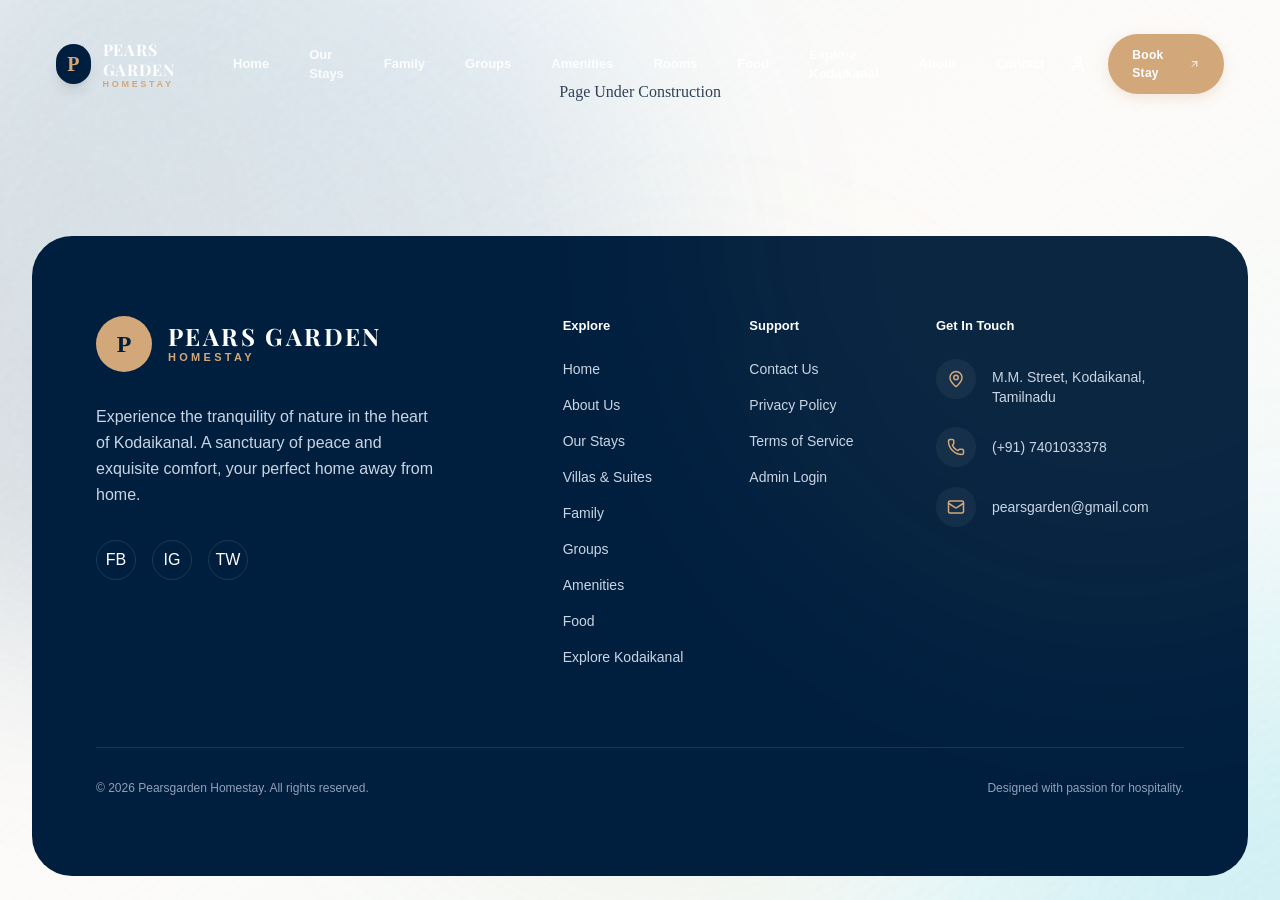
==== index.html @ 80f6f490 "Add files via upload" ====
<!doctype html>
<html lang="en">
  <head>
    <meta charset="UTF-8" />
    <meta name="viewport" content="width=device-width, initial-scale=1.0" />
    <title>Pearl | Luxury Resort</title>
    <link rel="preconnect" href="https://fonts.googleapis.com">
    <link rel="preconnect" href="https://fonts.gstatic.com" crossorigin>
    <link href="https://fonts.googleapis.com/css2?family=Playfair+Display:ital,wght@0,400;0,500;0,600;0,700;1,400;1,500&family=Outfit:wght@300;400;500;600&display=swap" rel="stylesheet">
    <script type="module" crossorigin src="/assets/index-Cewhyt8s.js"></script>
    <link rel="stylesheet" crossorigin href="/assets/index-BZpYpzv0.css">
  </head>
  <body>
    <div id="root"></div>
  </body>
</html>
---- assets/index-BZpYpzv0.css ----
@import"https://fonts.googleapis.com/css2?family=Inter:wght@300;400;500;600;700;800&family=Playfair+Display:ital,wght@0,400;0,500;0,600;0,700;1,400&display=swap";/*! tailwindcss v4.3.3 | MIT License | https://tailwindcss.com */@layer properties{@supports (((-webkit-hyphens:none)) and (not (margin-trim:inline))) or ((-moz-orient:inline) and (not (color:rgb(from red r g b)))){*,:before,:after,::backdrop{--tw-translate-x:0;--tw-translate-y:0;--tw-translate-z:0;--tw-scale-x:1;--tw-scale-y:1;--tw-scale-z:1;--tw-rotate-x:initial;--tw-rotate-y:initial;--tw-rotate-z:initial;--tw-skew-x:initial;--tw-skew-y:initial;--tw-scroll-snap-strictness:proximity;--tw-space-y-reverse:0;--tw-space-x-reverse:0;--tw-divide-y-reverse:0;--tw-border-style:solid;--tw-gradient-position:initial;--tw-gradient-from:#0000;--tw-gradient-via:#0000;--tw-gradient-to:#0000;--tw-gradient-stops:initial;--tw-gradient-via-stops:initial;--tw-gradient-from-position:0%;--tw-gradient-via-position:50%;--tw-gradient-to-position:100%;--tw-leading:initial;--tw-font-weight:initial;--tw-tracking:initial;--tw-shadow:0 0 #0000;--tw-shadow-color:initial;--tw-shadow-alpha:100%;--tw-inset-shadow:0 0 #0000;--tw-inset-shadow-color:initial;--tw-inset-shadow-alpha:100%;--tw-ring-color:initial;--tw-ring-shadow:0 0 #0000;--tw-inset-ring-color:initial;--tw-inset-ring-shadow:0 0 #0000;--tw-ring-inset:initial;--tw-ring-offset-width:0px;--tw-ring-offset-color:#fff;--tw-ring-offset-shadow:0 0 #0000;--tw-blur:initial;--tw-brightness:initial;--tw-contrast:initial;--tw-grayscale:initial;--tw-hue-rotate:initial;--tw-invert:initial;--tw-opacity:initial;--tw-saturate:initial;--tw-sepia:initial;--tw-drop-shadow:initial;--tw-drop-shadow-color:initial;--tw-drop-shadow-alpha:100%;--tw-drop-shadow-size:initial;--tw-backdrop-blur:initial;--tw-backdrop-brightness:initial;--tw-backdrop-contrast:initial;--tw-backdrop-grayscale:initial;--tw-backdrop-hue-rotate:initial;--tw-backdrop-invert:initial;--tw-backdrop-opacity:initial;--tw-backdrop-saturate:initial;--tw-backdrop-sepia:initial;--tw-duration:initial;--tw-ease:initial}}}@layer theme{:root,:host{--font-sans:-apple-system, BlinkMacSystemFont, "Segoe UI", Roboto, "Helvetica Neue", "Noto Sans", Arial, sans-serif, "Apple Color Emoji", "Segoe UI Emoji", "Segoe UI Symbol", "Noto Color Emoji";--font-serif:ui-serif, Georgia, Cambria, "Times New Roman", Times, serif;--font-mono:ui-monospace, SFMono-Regular, Menlo, Monaco, Consolas, "Liberation Mono", "Courier New", monospace;--color-red-50:oklch(97.1% .013 17.38);--color-red-200:oklch(88.5% .062 18.334);--color-red-500:oklch(63.7% .237 25.331);--color-amber-50:oklch(98.7% .022 95.277);--color-amber-200:oklch(92.4% .12 95.746);--color-amber-600:oklch(66.6% .179 58.318);--color-emerald-50:oklch(97.9% .021 166.113);--color-emerald-200:oklch(90.5% .093 164.15);--color-emerald-500:oklch(69.6% .17 162.48);--color-emerald-600:oklch(59.6% .145 163.225);--color-slate-50:oklch(98.4% .003 247.858);--color-slate-100:oklch(96.8% .007 247.896);--color-slate-200:oklch(92.9% .013 255.508);--color-slate-300:oklch(86.9% .022 252.894);--color-slate-400:oklch(70.4% .04 256.788);--color-slate-500:oklch(55.4% .046 257.417);--color-slate-600:oklch(44.6% .043 257.281);--color-slate-700:oklch(37.2% .044 257.287);--color-slate-800:oklch(27.9% .041 260.031);--color-black:#000;--color-white:#fff;--spacing:.25rem;--breakpoint-md:48rem;--breakpoint-lg:64rem;--breakpoint-xl:80rem;--breakpoint-2xl:96rem;--container-xs:20rem;--container-sm:24rem;--container-md:28rem;--container-lg:32rem;--container-xl:36rem;--container-2xl:42rem;--container-3xl:48rem;--container-5xl:64rem;--text-xs:.75rem;--text-xs--line-height:calc(1 / .75);--text-sm:.875rem;--text-sm--line-height:calc(1.25 / .875);--text-base:1rem;--text-base--line-height: 1.5 ;--text-lg:1.125rem;--text-lg--line-height:calc(1.75 / 1.125);--text-xl:1.25rem;--text-xl--line-height:calc(1.75 / 1.25);--text-2xl:1.5rem;--text-2xl--line-height:calc(2 / 1.5);--text-3xl:1.875rem;--text-3xl--line-height: 1.2 ;--text-4xl:2.25rem;--text-4xl--line-height:calc(2.5 / 2.25);--text-5xl:3rem;--text-5xl--line-height:1;--text-6xl:3.75rem;--text-6xl--line-height:1;--text-7xl:4.5rem;--text-7xl--line-height:1;--text-8xl:6rem;--text-8xl--line-height:1;--font-weight-normal:400;--font-weight-medium:500;--font-weight-semibold:600;--font-weight-bold:700;--tracking-tight:-.025em;--tracking-wide:.025em;--tracking-wider:.05em;--tracking-widest:.1em;--leading-tight:1.25;--leading-snug:1.375;--leading-relaxed:1.625;--radius-sm:.25rem;--radius-md:.375rem;--radius-lg:.5rem;--radius-xl:.75rem;--radius-2xl:1rem;--radius-3xl:1.5rem;--drop-shadow-md:0 3px 3px #0000001f;--drop-shadow-lg:0 4px 4px #00000026;--ease-out:cubic-bezier(0, 0, .2, 1);--ease-in-out:cubic-bezier(.4, 0, .2, 1);--blur-sm:8px;--blur-md:12px;--blur-lg:16px;--blur-xl:24px;--blur-2xl:40px;--aspect-video:16 / 9;--default-transition-duration:.15s;--default-transition-timing-function:cubic-bezier(.4, 0, .2, 1);--default-font-family:var(--font-sans);--default-mono-font-family:var(--font-mono)}}@layer base{*,:after,:before,::backdrop{box-sizing:border-box;border:0 solid;margin:0;padding:0}::file-selector-button{box-sizing:border-box;border:0 solid;margin:0;padding:0}html,:host{-webkit-text-size-adjust:100%;-moz-tab-size:4;tab-size:4;line-height:1.5;font-family:var(--default-font-family,-apple-system, BlinkMacSystemFont, "Segoe UI", Roboto, "Helvetica Neue", "Noto Sans", Arial, sans-serif, "Apple Color Emoji", "Segoe UI Emoji", "Segoe UI Symbol", "Noto Color Emoji");font-feature-settings:var(--default-font-feature-settings,normal);font-variation-settings:var(--default-font-variation-settings,normal);-webkit-tap-highlight-color:transparent}hr{height:0;color:inherit;border-top-width:1px}abbr:where([title]){-webkit-text-decoration:underline dotted;text-decoration:underline dotted}h1,h2,h3,h4,h5,h6{font-size:inherit;font-weight:inherit}a{color:inherit;-webkit-text-decoration:inherit;text-decoration:inherit}b,strong{font-weight:bolder}code,kbd,samp,pre{font-family:var(--default-mono-font-family,ui-monospace, SFMono-Regular, Menlo, Monaco, Consolas, "Liberation Mono", "Courier New", monospace);font-feature-settings:var(--default-mono-font-feature-settings,normal);font-variation-settings:var(--default-mono-font-variation-settings,normal);font-size:1em}small{font-size:80%}sub,sup{vertical-align:baseline;font-size:75%;line-height:0;position:relative}sub{bottom:-.25em}sup{top:-.5em}table{text-indent:0;border-color:inherit;border-collapse:collapse}:-moz-focusring:where(:not(iframe)){outline:auto}progress{vertical-align:baseline}summary{display:list-item}ol,ul,menu{list-style:none}img,svg,video,canvas,audio,iframe,embed,object{vertical-align:middle;display:block}img,video{max-width:100%;height:auto}button,input,select,optgroup,textarea{font:inherit;font-feature-settings:inherit;font-variation-settings:inherit;letter-spacing:inherit;color:inherit;opacity:1;background-color:#0000;border-radius:0}::file-selector-button{font:inherit;font-feature-settings:inherit;font-variation-settings:inherit;letter-spacing:inherit;color:inherit;opacity:1;background-color:#0000;border-radius:0}:where(select:is([multiple],[size])) optgroup{font-weight:bolder}:where(select:is([multiple],[size])) optgroup option{padding-inline-start:20px}::file-selector-button{margin-inline-end:4px}::placeholder{opacity:1}@supports (not ((-webkit-appearance:-apple-pay-button))) or (contain-intrinsic-size:1px){::placeholder{color:currentColor}@supports (color:color-mix(in lab,red,red)){::placeholder{color:color-mix(in oklab,currentcolor 50%,transparent)}}}textarea{resize:vertical}::-webkit-search-decoration{-webkit-appearance:none}::-webkit-date-and-time-value{min-height:1lh;text-align:inherit}::-webkit-datetime-edit{display:inline-flex}::-webkit-datetime-edit-fields-wrapper{padding:0}::-webkit-datetime-edit{padding-block:0}::-webkit-datetime-edit-year-field{padding-block:0}::-webkit-datetime-edit-month-field{padding-block:0}::-webkit-datetime-edit-day-field{padding-block:0}::-webkit-datetime-edit-hour-field{padding-block:0}::-webkit-datetime-edit-minute-field{padding-block:0}::-webkit-datetime-edit-second-field{padding-block:0}::-webkit-datetime-edit-millisecond-field{padding-block:0}::-webkit-datetime-edit-meridiem-field{padding-block:0}::-webkit-calendar-picker-indicator{line-height:1}:-moz-ui-invalid{box-shadow:none}button,input:where([type=button],[type=reset],[type=submit]){-webkit-appearance:button;-moz-appearance:button;appearance:button}::file-selector-button{-webkit-appearance:button;-moz-appearance:button;appearance:button}::-webkit-inner-spin-button{height:auto}::-webkit-outer-spin-button{height:auto}[hidden]:where(:not([hidden=until-found])){display:none!important}html{font-family:Inter,sans-serif}}@layer components;@layer utilities{.pointer-events-auto{pointer-events:auto}.pointer-events-none{pointer-events:none}.visible{visibility:visible}.sr-only{clip-path:inset(50%);white-space:nowrap;border-width:0;width:1px;height:1px;margin:-1px;padding:0;position:absolute;overflow:hidden}.absolute{position:absolute}.fixed{position:fixed}.relative{position:relative}.sticky{position:sticky}.inset-0{top:0;right:0;bottom:0;left:0}.-top-2{top:calc(var(--spacing) * -2)}.-top-10{top:calc(var(--spacing) * -10)}.top-0{top:0}.top-1\/2{top:50%}.top-2{top:calc(var(--spacing) * 2)}.top-3{top:calc(var(--spacing) * 3)}.top-4{top:calc(var(--spacing) * 4)}.top-6{top:calc(var(--spacing) * 6)}.top-10{top:calc(var(--spacing) * 10)}.top-24{top:calc(var(--spacing) * 24)}.top-28{top:calc(var(--spacing) * 28)}.top-32{top:calc(var(--spacing) * 32)}.top-\[20\%\]{top:20%}.-right-1{right:calc(var(--spacing) * -1)}.-right-10{right:calc(var(--spacing) * -10)}.right-0{right:0}.right-2{right:calc(var(--spacing) * 2)}.right-3{right:calc(var(--spacing) * 3)}.right-4{right:calc(var(--spacing) * 4)}.right-\[-10\%\]{right:-10%}.right-\[10\%\]{right:10%}.-bottom-6{bottom:calc(var(--spacing) * -6)}.-bottom-10{bottom:calc(var(--spacing) * -10)}.bottom-0{bottom:0}.bottom-1{bottom:var(--spacing)}.bottom-\[-10\%\]{bottom:-10%}.left-0{left:0}.left-1\/2{left:50%}.left-4{left:calc(var(--spacing) * 4)}.left-6{left:calc(var(--spacing) * 6)}.left-\[-10\%\]{left:-10%}.left-\[20\%\]{left:20%}.-z-10{z-index:-10}.z-0{z-index:0}.z-10{z-index:10}.z-20{z-index:20}.z-40{z-index:40}.z-50{z-index:50}.z-\[0\]{z-index:0}.z-\[100\]{z-index:100}.z-\[101\]{z-index:101}.mx-auto{margin-inline:auto}.my-1{margin-block:var(--spacing)}.my-4{margin-block:calc(var(--spacing) * 4)}.-mt-4{margin-top:calc(var(--spacing) * -4)}.mt-0{margin-top:0}.mt-0\.5{margin-top:calc(var(--spacing) * .5)}.mt-1{margin-top:var(--spacing)}.mt-2{margin-top:calc(var(--spacing) * 2)}.mt-3{margin-top:calc(var(--spacing) * 3)}.mt-4{margin-top:calc(var(--spacing) * 4)}.mt-5{margin-top:calc(var(--spacing) * 5)}.mt-6{margin-top:calc(var(--spacing) * 6)}.mt-8{margin-top:calc(var(--spacing) * 8)}.mt-10{margin-top:calc(var(--spacing) * 10)}.mt-12{margin-top:calc(var(--spacing) * 12)}.mt-16{margin-top:calc(var(--spacing) * 16)}.mt-20{margin-top:calc(var(--spacing) * 20)}.mt-24{margin-top:calc(var(--spacing) * 24)}.mt-auto{margin-top:auto}.mr-3{margin-right:calc(var(--spacing) * 3)}.mr-4{margin-right:calc(var(--spacing) * 4)}.mb-0{margin-bottom:0}.mb-1{margin-bottom:var(--spacing)}.mb-2{margin-bottom:calc(var(--spacing) * 2)}.mb-3{margin-bottom:calc(var(--spacing) * 3)}.mb-4{margin-bottom:calc(var(--spacing) * 4)}.mb-5{margin-bottom:calc(var(--spacing) * 5)}.mb-6{margin-bottom:calc(var(--spacing) * 6)}.mb-8{margin-bottom:calc(var(--spacing) * 8)}.mb-10{margin-bottom:calc(var(--spacing) * 10)}.mb-12{margin-bottom:calc(var(--spacing) * 12)}.mb-14{margin-bottom:calc(var(--spacing) * 14)}.mb-16{margin-bottom:calc(var(--spacing) * 16)}.mb-20{margin-bottom:calc(var(--spacing) * 20)}.mb-28{margin-bottom:calc(var(--spacing) * 28)}.ml-auto{margin-left:auto}.line-clamp-3{-webkit-line-clamp:3;-webkit-box-orient:vertical;display:-webkit-box;overflow:hidden}.block{display:block}.flex{display:flex}.grid{display:grid}.hidden{display:none}.inline-block{display:inline-block}.inline-flex{display:inline-flex}.aspect-\[4\/3\]{aspect-ratio:4/3}.aspect-\[4\/5\]{aspect-ratio:4/5}.aspect-\[16\/6\]{aspect-ratio:16/6}.aspect-\[16\/7\]{aspect-ratio:16/7}.aspect-\[16\/8\]{aspect-ratio:16/8}.aspect-\[21\/9\]{aspect-ratio:21/9}.aspect-square{aspect-ratio:1}.aspect-video{aspect-ratio:var(--aspect-video)}.h-1{height:var(--spacing)}.h-1\.5{height:calc(var(--spacing) * 1.5)}.h-5{height:calc(var(--spacing) * 5)}.h-6{height:calc(var(--spacing) * 6)}.h-7{height:calc(var(--spacing) * 7)}.h-8{height:calc(var(--spacing) * 8)}.h-9{height:calc(var(--spacing) * 9)}.h-10{height:calc(var(--spacing) * 10)}.h-11{height:calc(var(--spacing) * 11)}.h-12{height:calc(var(--spacing) * 12)}.h-14{height:calc(var(--spacing) * 14)}.h-16{height:calc(var(--spacing) * 16)}.h-20{height:calc(var(--spacing) * 20)}.h-32{height:calc(var(--spacing) * 32)}.h-40{height:calc(var(--spacing) * 40)}.h-56{height:calc(var(--spacing) * 56)}.h-72{height:calc(var(--spacing) * 72)}.h-\[2px\]{height:2px}.h-\[3px\]{height:3px}.h-\[40vh\]{height:40vh}.h-\[45vw\]{height:45vw}.h-\[55vw\]{height:55vw}.h-\[60vw\]{height:60vw}.h-\[75vh\]{height:75vh}.h-\[85vh\]{height:85vh}.h-\[300px\]{height:300px}.h-\[320px\]{height:320px}.h-\[400px\]{height:400px}.h-\[500px\]{height:500px}.h-\[600px\]{height:600px}.h-\[800px\]{height:800px}.h-full{height:100%}.max-h-\[75vh\]{max-height:75vh}.max-h-\[90vh\]{max-height:90vh}.max-h-\[calc\(100vh-140px\)\]{max-height:calc(100vh - 140px)}.max-h-screen{max-height:100vh}.min-h-\[420px\]{min-height:420px}.min-h-\[560px\]{min-height:560px}.min-h-screen{min-height:100vh}.w-1{width:var(--spacing)}.w-1\.5{width:calc(var(--spacing) * 1.5)}.w-5{width:calc(var(--spacing) * 5)}.w-6{width:calc(var(--spacing) * 6)}.w-7{width:calc(var(--spacing) * 7)}.w-8{width:calc(var(--spacing) * 8)}.w-9{width:calc(var(--spacing) * 9)}.w-10{width:calc(var(--spacing) * 10)}.w-11{width:calc(var(--spacing) * 11)}.w-12{width:calc(var(--spacing) * 12)}.w-14{width:calc(var(--spacing) * 14)}.w-16{width:calc(var(--spacing) * 16)}.w-20{width:calc(var(--spacing) * 20)}.w-24{width:calc(var(--spacing) * 24)}.w-28{width:calc(var(--spacing) * 28)}.w-40{width:calc(var(--spacing) * 40)}.w-64{width:calc(var(--spacing) * 64)}.w-72{width:calc(var(--spacing) * 72)}.w-\[2px\]{width:2px}.w-\[45vw\]{width:45vw}.w-\[55vw\]{width:55vw}.w-\[60vw\]{width:60vw}.w-\[200\%\]{width:200%}.w-\[280px\]{width:280px}.w-\[400px\]{width:400px}.w-\[500px\]{width:500px}.w-\[600px\]{width:600px}.w-\[800px\]{width:800px}.w-fit{width:fit-content}.w-full{width:100%}.w-max{width:max-content}.w-px{width:1px}.max-w-2xl{max-width:var(--container-2xl)}.max-w-3xl{max-width:var(--container-3xl)}.max-w-5xl{max-width:var(--container-5xl)}.max-w-\[280px\]{max-width:280px}.max-w-lg{max-width:var(--container-lg)}.max-w-md{max-width:var(--container-md)}.max-w-screen-2xl{max-width:var(--breakpoint-2xl)}.max-w-screen-lg{max-width:var(--breakpoint-lg)}.max-w-screen-md{max-width:var(--breakpoint-md)}.max-w-screen-xl{max-width:var(--breakpoint-xl)}.max-w-sm{max-width:var(--container-sm)}.max-w-xl{max-width:var(--container-xl)}.max-w-xs{max-width:var(--container-xs)}.min-w-0{min-width:0}.min-w-\[320px\]{min-width:320px}.flex-1{flex:1}.flex-shrink-0,.shrink-0{flex-shrink:0}.flex-grow{flex-grow:1}.-translate-x-1\/2{--tw-translate-x: -50% ;translate:var(--tw-translate-x) var(--tw-translate-y)}.-translate-x-1\/3{--tw-translate-x:calc(calc(1 / 3 * 100%) * -1);translate:var(--tw-translate-x) var(--tw-translate-y)}.translate-x-1\/2{--tw-translate-x: 50% ;translate:var(--tw-translate-x) var(--tw-translate-y)}.translate-x-1\/3{--tw-translate-x:calc(1 / 3 * 100%);translate:var(--tw-translate-x) var(--tw-translate-y)}.-translate-y-1\/2{--tw-translate-y: -50% ;translate:var(--tw-translate-x) var(--tw-translate-y)}.-translate-y-1\/3{--tw-translate-y:calc(calc(1 / 3 * 100%) * -1);translate:var(--tw-translate-x) var(--tw-translate-y)}.translate-y-1\/3{--tw-translate-y:calc(1 / 3 * 100%);translate:var(--tw-translate-x) var(--tw-translate-y)}.scale-105{--tw-scale-x:105%;--tw-scale-y:105%;--tw-scale-z:105%;scale:var(--tw-scale-x) var(--tw-scale-y)}.rotate-180{rotate:180deg}.transform{transform:var(--tw-rotate-x,) var(--tw-rotate-y,) var(--tw-rotate-z,) var(--tw-skew-x,) var(--tw-skew-y,)}.cursor-default{cursor:default}.cursor-grab{cursor:grab}.cursor-pointer{cursor:pointer}.resize-none{resize:none}.snap-x{scroll-snap-type:x var(--tw-scroll-snap-strictness)}.snap-start{scroll-snap-align:start}.scroll-mt-28{scroll-margin-top:calc(var(--spacing) * 28)}.list-disc{list-style-type:disc}.grid-cols-1{grid-template-columns:repeat(1,minmax(0,1fr))}.grid-cols-2{grid-template-columns:repeat(2,minmax(0,1fr))}.grid-cols-3{grid-template-columns:repeat(3,minmax(0,1fr))}.flex-col{flex-direction:column}.flex-wrap{flex-wrap:wrap}.items-center{align-items:center}.items-start{align-items:flex-start}.justify-between{justify-content:space-between}.justify-center{justify-content:center}.justify-end{justify-content:flex-end}.gap-1{gap:var(--spacing)}.gap-1\.5{gap:calc(var(--spacing) * 1.5)}.gap-2{gap:calc(var(--spacing) * 2)}.gap-3{gap:calc(var(--spacing) * 3)}.gap-4{gap:calc(var(--spacing) * 4)}.gap-5{gap:calc(var(--spacing) * 5)}.gap-6{gap:calc(var(--spacing) * 6)}.gap-8{gap:calc(var(--spacing) * 8)}.gap-10{gap:calc(var(--spacing) * 10)}.gap-12{gap:calc(var(--spacing) * 12)}.gap-14{gap:calc(var(--spacing) * 14)}.gap-16{gap:calc(var(--spacing) * 16)}:where(.space-y-0>:not(:last-child)){--tw-space-y-reverse:0;margin-block:0}:where(.space-y-1>:not(:last-child)){--tw-space-y-reverse:0;margin-block-start:calc(var(--spacing) * var(--tw-space-y-reverse));margin-block-end:calc(var(--spacing) * calc(1 - var(--tw-space-y-reverse)))}:where(.space-y-1\.5>:not(:last-child)){--tw-space-y-reverse:0;margin-block-start:calc(calc(var(--spacing) * 1.5) * var(--tw-space-y-reverse));margin-block-end:calc(calc(var(--spacing) * 1.5) * calc(1 - var(--tw-space-y-reverse)))}:where(.space-y-2>:not(:last-child)){--tw-space-y-reverse:0;margin-block-start:calc(calc(var(--spacing) * 2) * var(--tw-space-y-reverse));margin-block-end:calc(calc(var(--spacing) * 2) * calc(1 - var(--tw-space-y-reverse)))}:where(.space-y-3>:not(:last-child)){--tw-space-y-reverse:0;margin-block-start:calc(calc(var(--spacing) * 3) * var(--tw-space-y-reverse));margin-block-end:calc(calc(var(--spacing) * 3) * calc(1 - var(--tw-space-y-reverse)))}:where(.space-y-4>:not(:last-child)){--tw-space-y-reverse:0;margin-block-start:calc(calc(var(--spacing) * 4) * var(--tw-space-y-reverse));margin-block-end:calc(calc(var(--spacing) * 4) * calc(1 - var(--tw-space-y-reverse)))}:where(.space-y-5>:not(:last-child)){--tw-space-y-reverse:0;margin-block-start:calc(calc(var(--spacing) * 5) * var(--tw-space-y-reverse));margin-block-end:calc(calc(var(--spacing) * 5) * calc(1 - var(--tw-space-y-reverse)))}:where(.space-y-6>:not(:last-child)){--tw-space-y-reverse:0;margin-block-start:calc(calc(var(--spacing) * 6) * var(--tw-space-y-reverse));margin-block-end:calc(calc(var(--spacing) * 6) * calc(1 - var(--tw-space-y-reverse)))}:where(.space-y-8>:not(:last-child)){--tw-space-y-reverse:0;margin-block-start:calc(calc(var(--spacing) * 8) * var(--tw-space-y-reverse));margin-block-end:calc(calc(var(--spacing) * 8) * calc(1 - var(--tw-space-y-reverse)))}:where(.space-y-12>:not(:last-child)){--tw-space-y-reverse:0;margin-block-start:calc(calc(var(--spacing) * 12) * var(--tw-space-y-reverse));margin-block-end:calc(calc(var(--spacing) * 12) * calc(1 - var(--tw-space-y-reverse)))}:where(.space-y-14>:not(:last-child)){--tw-space-y-reverse:0;margin-block-start:calc(calc(var(--spacing) * 14) * var(--tw-space-y-reverse));margin-block-end:calc(calc(var(--spacing) * 14) * calc(1 - var(--tw-space-y-reverse)))}:where(.space-y-20>:not(:last-child)){--tw-space-y-reverse:0;margin-block-start:calc(calc(var(--spacing) * 20) * var(--tw-space-y-reverse));margin-block-end:calc(calc(var(--spacing) * 20) * calc(1 - var(--tw-space-y-reverse)))}:where(.space-y-24>:not(:last-child)){--tw-space-y-reverse:0;margin-block-start:calc(calc(var(--spacing) * 24) * var(--tw-space-y-reverse));margin-block-end:calc(calc(var(--spacing) * 24) * calc(1 - var(--tw-space-y-reverse)))}.gap-x-2{column-gap:calc(var(--spacing) * 2)}.gap-x-6{column-gap:calc(var(--spacing) * 6)}:where(.space-x-2>:not(:last-child)){--tw-space-x-reverse:0;margin-inline-start:calc(calc(var(--spacing) * 2) * var(--tw-space-x-reverse));margin-inline-end:calc(calc(var(--spacing) * 2) * calc(1 - var(--tw-space-x-reverse)))}.gap-y-2{row-gap:calc(var(--spacing) * 2)}.gap-y-3{row-gap:calc(var(--spacing) * 3)}.gap-y-4{row-gap:calc(var(--spacing) * 4)}:where(.divide-y>:not(:last-child)){--tw-divide-y-reverse:0;border-bottom-style:var(--tw-border-style);border-top-style:var(--tw-border-style);border-top-width:calc(1px * var(--tw-divide-y-reverse));border-bottom-width:calc(1px * calc(1 - var(--tw-divide-y-reverse)))}:where(.divide-slate-100>:not(:last-child)){border-color:var(--color-slate-100)}.self-start{align-self:flex-start}.truncate{text-overflow:ellipsis;white-space:nowrap;overflow:hidden}.overflow-auto{overflow:auto}.overflow-hidden{overflow:hidden}.overflow-x-auto{overflow-x:auto}.overflow-x-hidden{overflow-x:hidden}.overflow-y-auto{overflow-y:auto}.scroll-smooth{scroll-behavior:smooth}.rounded{border-radius:.25rem}.rounded-2xl{border-radius:var(--radius-2xl)}.rounded-3xl{border-radius:var(--radius-3xl)}.rounded-\[20px\]{border-radius:20px}.rounded-\[24px\]{border-radius:24px}.rounded-\[28px\]{border-radius:28px}.rounded-\[32px\]{border-radius:32px}.rounded-\[40\%_60\%_70\%_30\%\/40\%_50\%_60\%_50\%\]{border-radius:40% 60% 70% 30%/40% 50% 60%}.rounded-\[40px\]{border-radius:40px}.rounded-\[60\%_40\%_30\%_70\%\/50\%_60\%_40\%_50\%\]{border-radius:60% 40% 30% 70%/50% 60% 40% 50%}.rounded-full{border-radius:3.40282e38px}.rounded-lg{border-radius:var(--radius-lg)}.rounded-md{border-radius:var(--radius-md)}.rounded-sm{border-radius:var(--radius-sm)}.rounded-xl{border-radius:var(--radius-xl)}.rounded-t-\[24px\]{border-top-left-radius:24px;border-top-right-radius:24px}.rounded-r-lg{border-top-right-radius:var(--radius-lg);border-bottom-right-radius:var(--radius-lg)}.rounded-b-\[48px\]{border-bottom-right-radius:48px;border-bottom-left-radius:48px}.border{border-style:var(--tw-border-style);border-width:1px}.border-2{border-style:var(--tw-border-style);border-width:2px}.border-t{border-top-style:var(--tw-border-style);border-top-width:1px}.border-r{border-right-style:var(--tw-border-style);border-right-width:1px}.border-b{border-bottom-style:var(--tw-border-style);border-bottom-width:1px}.border-b-2{border-bottom-style:var(--tw-border-style);border-bottom-width:2px}.border-l-2{border-left-style:var(--tw-border-style);border-left-width:2px}.border-l-4{border-left-style:var(--tw-border-style);border-left-width:4px}.border-dashed{--tw-border-style:dashed;border-style:dashed}.border-\[\#001F3F\]\/10{border-color:#001f3f1a}.border-\[\#D2A77A\]{border-color:#d2a77a}.border-\[\#D2A77A\]\/30{border-color:#d2a77a4d}.border-\[\#D2A77A\]\/40{border-color:#d2a77a66}.border-\[\#E33E4F\]{border-color:#e33e4f}.border-\[\#F5A6B4\]\/30{border-color:#f5a6b44d}.border-\[\#F5A6B4\]\/40{border-color:#f5a6b466}.border-\[\#F5A6B4\]\/50{border-color:#f5a6b480}.border-amber-200{border-color:var(--color-amber-200)}.border-emerald-200{border-color:var(--color-emerald-200)}.border-red-200{border-color:var(--color-red-200)}.border-slate-100{border-color:var(--color-slate-100)}.border-slate-200{border-color:var(--color-slate-200)}.border-slate-200\/50{border-color:#e2e8f080}@supports (color:color-mix(in lab,red,red)){.border-slate-200\/50{border-color:color-mix(in oklab,var(--color-slate-200) 50%,transparent)}}.border-slate-300{border-color:var(--color-slate-300)}.border-transparent{border-color:#0000}.border-white\/5{border-color:#ffffff0d}@supports (color:color-mix(in lab,red,red)){.border-white\/5{border-color:color-mix(in oklab,var(--color-white) 5%,transparent)}}.border-white\/10{border-color:#ffffff1a}@supports (color:color-mix(in lab,red,red)){.border-white\/10{border-color:color-mix(in oklab,var(--color-white) 10%,transparent)}}.border-white\/20{border-color:#fff3}@supports (color:color-mix(in lab,red,red)){.border-white\/20{border-color:color-mix(in oklab,var(--color-white) 20%,transparent)}}.border-white\/40{border-color:#fff6}@supports (color:color-mix(in lab,red,red)){.border-white\/40{border-color:color-mix(in oklab,var(--color-white) 40%,transparent)}}.bg-\[\#001F3F\]{background-color:#001f3f}.bg-\[\#001F3F\]\/5{background-color:#001f3f0d}.bg-\[\#070B14\]{background-color:#070b14}.bg-\[\#111C2E\]{background-color:#111c2e}.bg-\[\#D2A77A\]{background-color:#d2a77a}.bg-\[\#D2A77A\]\/5{background-color:#d2a77a0d}.bg-\[\#D2A77A\]\/10{background-color:#d2a77a1a}.bg-\[\#D2A77A\]\/20{background-color:#d2a77a33}.bg-\[\#D4AF37\]{background-color:#d4af37}.bg-\[\#D4AF37\]\/10{background-color:#d4af371a}.bg-\[\#E33E4F\]{background-color:#e33e4f}.bg-\[\#F5A6B4\]{background-color:#f5a6b4}.bg-\[\#F8F6F4\]{background-color:#f8f6f4}.bg-\[\#FDFBF9\]{background-color:#fdfbf9}.bg-\[\#FDFBF9\]\/85{background-color:#fdfbf9d9}.bg-amber-50{background-color:var(--color-amber-50)}.bg-black\/20{background-color:#0003}@supports (color:color-mix(in lab,red,red)){.bg-black\/20{background-color:color-mix(in oklab,var(--color-black) 20%,transparent)}}.bg-black\/40{background-color:#0006}@supports (color:color-mix(in lab,red,red)){.bg-black\/40{background-color:color-mix(in oklab,var(--color-black) 40%,transparent)}}.bg-black\/60{background-color:#0009}@supports (color:color-mix(in lab,red,red)){.bg-black\/60{background-color:color-mix(in oklab,var(--color-black) 60%,transparent)}}.bg-emerald-50{background-color:var(--color-emerald-50)}.bg-red-50{background-color:var(--color-red-50)}.bg-slate-50{background-color:var(--color-slate-50)}.bg-slate-50\/60{background-color:#f8fafc99}@supports (color:color-mix(in lab,red,red)){.bg-slate-50\/60{background-color:color-mix(in oklab,var(--color-slate-50) 60%,transparent)}}.bg-slate-100{background-color:var(--color-slate-100)}.bg-transparent{background-color:#0000}.bg-white{background-color:var(--color-white)}.bg-white\/5{background-color:#ffffff0d}@supports (color:color-mix(in lab,red,red)){.bg-white\/5{background-color:color-mix(in oklab,var(--color-white) 5%,transparent)}}.bg-white\/10{background-color:#ffffff1a}@supports (color:color-mix(in lab,red,red)){.bg-white\/10{background-color:color-mix(in oklab,var(--color-white) 10%,transparent)}}.bg-white\/15{background-color:#ffffff26}@supports (color:color-mix(in lab,red,red)){.bg-white\/15{background-color:color-mix(in oklab,var(--color-white) 15%,transparent)}}.bg-white\/40{background-color:#fff6}@supports (color:color-mix(in lab,red,red)){.bg-white\/40{background-color:color-mix(in oklab,var(--color-white) 40%,transparent)}}.bg-white\/50{background-color:#ffffff80}@supports (color:color-mix(in lab,red,red)){.bg-white\/50{background-color:color-mix(in oklab,var(--color-white) 50%,transparent)}}.bg-white\/60{background-color:#fff9}@supports (color:color-mix(in lab,red,red)){.bg-white\/60{background-color:color-mix(in oklab,var(--color-white) 60%,transparent)}}.bg-white\/90{background-color:#ffffffe6}@supports (color:color-mix(in lab,red,red)){.bg-white\/90{background-color:color-mix(in oklab,var(--color-white) 90%,transparent)}}.bg-white\/95{background-color:#fffffff2}@supports (color:color-mix(in lab,red,red)){.bg-white\/95{background-color:color-mix(in oklab,var(--color-white) 95%,transparent)}}.bg-gradient-to-b{--tw-gradient-position:to bottom in oklab;background-image:linear-gradient(var(--tw-gradient-stops))}.bg-gradient-to-bl{--tw-gradient-position:to bottom left in oklab;background-image:linear-gradient(var(--tw-gradient-stops))}.bg-gradient-to-br{--tw-gradient-position:to bottom right in oklab;background-image:linear-gradient(var(--tw-gradient-stops))}.bg-gradient-to-r{--tw-gradient-position:to right in oklab;background-image:linear-gradient(var(--tw-gradient-stops))}.bg-gradient-to-t{--tw-gradient-position:to top in oklab;background-image:linear-gradient(var(--tw-gradient-stops))}.bg-gradient-to-tr{--tw-gradient-position:to top right in oklab;background-image:linear-gradient(var(--tw-gradient-stops))}.from-\[\#001F3F\]\/15{--tw-gradient-from:oklab(23.8121% -.0220096 -.0677964/.15);--tw-gradient-stops:var(--tw-gradient-via-stops,var(--tw-gradient-position), var(--tw-gradient-from) var(--tw-gradient-from-position), var(--tw-gradient-to) var(--tw-gradient-to-position))}.from-\[\#06b6d4\]\/15{--tw-gradient-from:oklab(71.4837% -.102719 -.0725165/.15);--tw-gradient-stops:var(--tw-gradient-via-stops,var(--tw-gradient-position), var(--tw-gradient-from) var(--tw-gradient-from-position), var(--tw-gradient-to) var(--tw-gradient-to-position))}.from-\[\#D2A77A\]\/15{--tw-gradient-from:oklab(75.6996% .0300877 .0724973/.15);--tw-gradient-stops:var(--tw-gradient-via-stops,var(--tw-gradient-position), var(--tw-gradient-from) var(--tw-gradient-from-position), var(--tw-gradient-to) var(--tw-gradient-to-position))}.from-\[\#e0f2fe\]\/30{--tw-gradient-from:oklab(95.1419% -.013698 -.020952/.3);--tw-gradient-stops:var(--tw-gradient-via-stops,var(--tw-gradient-position), var(--tw-gradient-from) var(--tw-gradient-from-position), var(--tw-gradient-to) var(--tw-gradient-to-position))}.from-black\/50{--tw-gradient-from:#00000080}@supports (color:color-mix(in lab,red,red)){.from-black\/50{--tw-gradient-from:color-mix(in oklab, var(--color-black) 50%, transparent)}}.from-black\/50{--tw-gradient-stops:var(--tw-gradient-via-stops,var(--tw-gradient-position), var(--tw-gradient-from) var(--tw-gradient-from-position), var(--tw-gradient-to) var(--tw-gradient-to-position))}.from-black\/60{--tw-gradient-from:#0009}@supports (color:color-mix(in lab,red,red)){.from-black\/60{--tw-gradient-from:color-mix(in oklab, var(--color-black) 60%, transparent)}}.from-black\/60{--tw-gradient-stops:var(--tw-gradient-via-stops,var(--tw-gradient-position), var(--tw-gradient-from) var(--tw-gradient-from-position), var(--tw-gradient-to) var(--tw-gradient-to-position))}.from-black\/80{--tw-gradient-from:#000c}@supports (color:color-mix(in lab,red,red)){.from-black\/80{--tw-gradient-from:color-mix(in oklab, var(--color-black) 80%, transparent)}}.from-black\/80{--tw-gradient-stops:var(--tw-gradient-via-stops,var(--tw-gradient-position), var(--tw-gradient-from) var(--tw-gradient-from-position), var(--tw-gradient-to) var(--tw-gradient-to-position))}.via-black\/20{--tw-gradient-via:#0003}@supports (color:color-mix(in lab,red,red)){.via-black\/20{--tw-gradient-via:color-mix(in oklab, var(--color-black) 20%, transparent)}}.via-black\/20{--tw-gradient-via-stops:var(--tw-gradient-position), var(--tw-gradient-from) var(--tw-gradient-from-position), var(--tw-gradient-via) var(--tw-gradient-via-position), var(--tw-gradient-to) var(--tw-gradient-to-position);--tw-gradient-stops:var(--tw-gradient-via-stops)}.via-black\/30{--tw-gradient-via:#0000004d}@supports (color:color-mix(in lab,red,red)){.via-black\/30{--tw-gradient-via:color-mix(in oklab, var(--color-black) 30%, transparent)}}.via-black\/30{--tw-gradient-via-stops:var(--tw-gradient-position), var(--tw-gradient-from) var(--tw-gradient-from-position), var(--tw-gradient-via) var(--tw-gradient-via-position), var(--tw-gradient-to) var(--tw-gradient-to-position);--tw-gradient-stops:var(--tw-gradient-via-stops)}.via-black\/40{--tw-gradient-via:#0006}@supports (color:color-mix(in lab,red,red)){.via-black\/40{--tw-gradient-via:color-mix(in oklab, var(--color-black) 40%, transparent)}}.via-black\/40{--tw-gradient-via-stops:var(--tw-gradient-position), var(--tw-gradient-from) var(--tw-gradient-from-position), var(--tw-gradient-via) var(--tw-gradient-via-position), var(--tw-gradient-to) var(--tw-gradient-to-position);--tw-gradient-stops:var(--tw-gradient-via-stops)}.via-transparent{--tw-gradient-via:transparent;--tw-gradient-via-stops:var(--tw-gradient-position), var(--tw-gradient-from) var(--tw-gradient-from-position), var(--tw-gradient-via) var(--tw-gradient-via-position), var(--tw-gradient-to) var(--tw-gradient-to-position);--tw-gradient-stops:var(--tw-gradient-via-stops)}.to-\[\#0ea5e9\]\/10{--tw-gradient-to:oklab(68.4687% -.0798356 -.124464/.1);--tw-gradient-stops:var(--tw-gradient-via-stops,var(--tw-gradient-position), var(--tw-gradient-from) var(--tw-gradient-from-position), var(--tw-gradient-to) var(--tw-gradient-to-position))}.to-\[\#0284c7\]\/10{--tw-gradient-to:oklab(58.7617% -.0652674 -.122575/.1);--tw-gradient-stops:var(--tw-gradient-via-stops,var(--tw-gradient-position), var(--tw-gradient-from) var(--tw-gradient-from-position), var(--tw-gradient-to) var(--tw-gradient-to-position))}.to-\[\#FDFBF9\]{--tw-gradient-to:#fdfbf9;--tw-gradient-stops:var(--tw-gradient-via-stops,var(--tw-gradient-position), var(--tw-gradient-from) var(--tw-gradient-from-position), var(--tw-gradient-to) var(--tw-gradient-to-position))}.to-\[\#cffafe\]\/30{--tw-gradient-to:oklab(95.6262% -.0406869 -.0175965/.3);--tw-gradient-stops:var(--tw-gradient-via-stops,var(--tw-gradient-position), var(--tw-gradient-from) var(--tw-gradient-from-position), var(--tw-gradient-to) var(--tw-gradient-to-position))}.to-\[\#fde047\]\/10{--tw-gradient-to:oklab(90.5243% -.023376 .164026/.1);--tw-gradient-stops:var(--tw-gradient-via-stops,var(--tw-gradient-position), var(--tw-gradient-from) var(--tw-gradient-from-position), var(--tw-gradient-to) var(--tw-gradient-to-position))}.to-black\/60{--tw-gradient-to:#0009}@supports (color:color-mix(in lab,red,red)){.to-black\/60{--tw-gradient-to:color-mix(in oklab, var(--color-black) 60%, transparent)}}.to-black\/60{--tw-gradient-stops:var(--tw-gradient-via-stops,var(--tw-gradient-position), var(--tw-gradient-from) var(--tw-gradient-from-position), var(--tw-gradient-to) var(--tw-gradient-to-position))}.to-transparent{--tw-gradient-to:transparent;--tw-gradient-stops:var(--tw-gradient-via-stops,var(--tw-gradient-position), var(--tw-gradient-from) var(--tw-gradient-from-position), var(--tw-gradient-to) var(--tw-gradient-to-position))}.\[mask-image\:linear-gradient\(to_right\,transparent\,black_8\%\,black_92\%\,transparent\)\]{-webkit-mask-image:linear-gradient(90deg,#0000,#000 8% 92%,#0000);mask-image:linear-gradient(90deg,#0000,#000 8%,#000 92%,#0000)}.object-contain{object-fit:contain}.object-cover{object-fit:cover}.p-1{padding:var(--spacing)}.p-2{padding:calc(var(--spacing) * 2)}.p-3{padding:calc(var(--spacing) * 3)}.p-4{padding:calc(var(--spacing) * 4)}.p-5{padding:calc(var(--spacing) * 5)}.p-6{padding:calc(var(--spacing) * 6)}.p-7{padding:calc(var(--spacing) * 7)}.p-8{padding:calc(var(--spacing) * 8)}.p-10{padding:calc(var(--spacing) * 10)}.p-12{padding:calc(var(--spacing) * 12)}.p-20{padding:calc(var(--spacing) * 20)}.px-1\.5{padding-inline:calc(var(--spacing) * 1.5)}.px-2{padding-inline:calc(var(--spacing) * 2)}.px-2\.5{padding-inline:calc(var(--spacing) * 2.5)}.px-3{padding-inline:calc(var(--spacing) * 3)}.px-4{padding-inline:calc(var(--spacing) * 4)}.px-5{padding-inline:calc(var(--spacing) * 5)}.px-6{padding-inline:calc(var(--spacing) * 6)}.px-8{padding-inline:calc(var(--spacing) * 8)}.px-10{padding-inline:calc(var(--spacing) * 10)}.py-0\.5{padding-block:calc(var(--spacing) * .5)}.py-1{padding-block:var(--spacing)}.py-1\.5{padding-block:calc(var(--spacing) * 1.5)}.py-2{padding-block:calc(var(--spacing) * 2)}.py-2\.5{padding-block:calc(var(--spacing) * 2.5)}.py-3{padding-block:calc(var(--spacing) * 3)}.py-3\.5{padding-block:calc(var(--spacing) * 3.5)}.py-4{padding-block:calc(var(--spacing) * 4)}.py-5{padding-block:calc(var(--spacing) * 5)}.py-6{padding-block:calc(var(--spacing) * 6)}.py-8{padding-block:calc(var(--spacing) * 8)}.py-10{padding-block:calc(var(--spacing) * 10)}.py-12{padding-block:calc(var(--spacing) * 12)}.py-16{padding-block:calc(var(--spacing) * 16)}.py-20{padding-block:calc(var(--spacing) * 20)}.py-24{padding-block:calc(var(--spacing) * 24)}.pt-2{padding-top:calc(var(--spacing) * 2)}.pt-4{padding-top:calc(var(--spacing) * 4)}.pt-6{padding-top:calc(var(--spacing) * 6)}.pt-8{padding-top:calc(var(--spacing) * 8)}.pt-16{padding-top:calc(var(--spacing) * 16)}.pt-20{padding-top:calc(var(--spacing) * 20)}.pt-24{padding-top:calc(var(--spacing) * 24)}.pt-28{padding-top:calc(var(--spacing) * 28)}.pt-32{padding-top:calc(var(--spacing) * 32)}.pt-40{padding-top:calc(var(--spacing) * 40)}.pr-2{padding-right:calc(var(--spacing) * 2)}.pb-1{padding-bottom:var(--spacing)}.pb-2{padding-bottom:calc(var(--spacing) * 2)}.pb-3{padding-bottom:calc(var(--spacing) * 3)}.pb-4{padding-bottom:calc(var(--spacing) * 4)}.pb-5{padding-bottom:calc(var(--spacing) * 5)}.pb-8{padding-bottom:calc(var(--spacing) * 8)}.pb-10{padding-bottom:calc(var(--spacing) * 10)}.pb-16{padding-bottom:calc(var(--spacing) * 16)}.pb-24{padding-bottom:calc(var(--spacing) * 24)}.pl-3{padding-left:calc(var(--spacing) * 3)}.pl-4{padding-left:calc(var(--spacing) * 4)}.pl-6{padding-left:calc(var(--spacing) * 6)}.pl-16{padding-left:calc(var(--spacing) * 16)}.text-center{text-align:center}.text-left{text-align:left}.text-right{text-align:right}.font-\[\'Playfair_Display\'\,_serif\]{font-family:Playfair Display,serif}.font-mono{font-family:var(--font-mono)}.font-sans{font-family:var(--font-sans)}.font-serif{font-family:var(--font-serif)}.text-2xl{font-size:var(--text-2xl);line-height:var(--tw-leading,var(--text-2xl--line-height))}.text-3xl{font-size:var(--text-3xl);line-height:var(--tw-leading,var(--text-3xl--line-height))}.text-4xl{font-size:var(--text-4xl);line-height:var(--tw-leading,var(--text-4xl--line-height))}.text-5xl{font-size:var(--text-5xl);line-height:var(--tw-leading,var(--text-5xl--line-height))}.text-6xl{font-size:var(--text-6xl);line-height:var(--tw-leading,var(--text-6xl--line-height))}.text-base{font-size:var(--text-base);line-height:var(--tw-leading,var(--text-base--line-height))}.text-lg{font-size:var(--text-lg);line-height:var(--tw-leading,var(--text-lg--line-height))}.text-sm{font-size:var(--text-sm);line-height:var(--tw-leading,var(--text-sm--line-height))}.text-xl{font-size:var(--text-xl);line-height:var(--tw-leading,var(--text-xl--line-height))}.text-xs{font-size:var(--text-xs);line-height:var(--tw-leading,var(--text-xs--line-height))}.text-\[9px\]{font-size:9px}.text-\[10px\]{font-size:10px}.text-\[11px\]{font-size:11px}.text-\[12px\]{font-size:12px}.text-\[13px\]{font-size:13px}.text-\[15px\]{font-size:15px}.text-\[16px\]{font-size:16px}.leading-\[1\.2\]{--tw-leading:1.2;line-height:1.2}.leading-none{--tw-leading:1;line-height:1}.leading-relaxed{--tw-leading:var(--leading-relaxed);line-height:var(--leading-relaxed)}.leading-snug{--tw-leading:var(--leading-snug);line-height:var(--leading-snug)}.leading-tight{--tw-leading:var(--leading-tight);line-height:var(--leading-tight)}.font-bold{--tw-font-weight:var(--font-weight-bold);font-weight:var(--font-weight-bold)}.font-medium{--tw-font-weight:var(--font-weight-medium);font-weight:var(--font-weight-medium)}.font-normal{--tw-font-weight:var(--font-weight-normal);font-weight:var(--font-weight-normal)}.font-semibold{--tw-font-weight:var(--font-weight-semibold);font-weight:var(--font-weight-semibold)}.tracking-\[0\.2em\]{--tw-tracking:.2em;letter-spacing:.2em}.tracking-\[0\.3em\]{--tw-tracking:.3em;letter-spacing:.3em}.tracking-\[0\.4em\]{--tw-tracking:.4em;letter-spacing:.4em}.tracking-\[0\.25em\]{--tw-tracking:.25em;letter-spacing:.25em}.tracking-\[0\.35em\]{--tw-tracking:.35em;letter-spacing:.35em}.tracking-tight{--tw-tracking:var(--tracking-tight);letter-spacing:var(--tracking-tight)}.tracking-wide{--tw-tracking:var(--tracking-wide);letter-spacing:var(--tracking-wide)}.tracking-wider{--tw-tracking:var(--tracking-wider);letter-spacing:var(--tracking-wider)}.tracking-widest{--tw-tracking:var(--tracking-widest);letter-spacing:var(--tracking-widest)}.whitespace-nowrap{white-space:nowrap}.text-\[\#001F3F\]{color:#001f3f}.text-\[\#D2A77A\]{color:#d2a77a}.text-\[\#D4AF37\]{color:#d4af37}.text-\[\#E33E4F\]{color:#e33e4f}.text-\[\#b88c60\]{color:#b88c60}.text-amber-600{color:var(--color-amber-600)}.text-black{color:var(--color-black)}.text-emerald-500{color:var(--color-emerald-500)}.text-emerald-600{color:var(--color-emerald-600)}.text-red-500{color:var(--color-red-500)}.text-slate-200{color:var(--color-slate-200)}.text-slate-300{color:var(--color-slate-300)}.text-slate-400{color:var(--color-slate-400)}.text-slate-500{color:var(--color-slate-500)}.text-slate-600{color:var(--color-slate-600)}.text-slate-700{color:var(--color-slate-700)}.text-slate-800{color:var(--color-slate-800)}.text-white{color:var(--color-white)}.text-white\/60{color:#fff9}@supports (color:color-mix(in lab,red,red)){.text-white\/60{color:color-mix(in oklab,var(--color-white) 60%,transparent)}}.text-white\/70{color:#ffffffb3}@supports (color:color-mix(in lab,red,red)){.text-white\/70{color:color-mix(in oklab,var(--color-white) 70%,transparent)}}.text-white\/80{color:#fffc}@supports (color:color-mix(in lab,red,red)){.text-white\/80{color:color-mix(in oklab,var(--color-white) 80%,transparent)}}.text-white\/90{color:#ffffffe6}@supports (color:color-mix(in lab,red,red)){.text-white\/90{color:color-mix(in oklab,var(--color-white) 90%,transparent)}}.uppercase{text-transform:uppercase}.italic{font-style:italic}.underline{text-decoration-line:underline}.accent-\[\#D2A77A\]{accent-color:#d2a77a}.opacity-0{opacity:0}.opacity-20{opacity:.2}.opacity-60{opacity:.6}.opacity-70{opacity:.7}.opacity-100{opacity:1}.opacity-\[0\.2\]{opacity:.2}.opacity-\[0\.06\]{opacity:.06}.opacity-\[0\.15\]{opacity:.15}.mix-blend-multiply{mix-blend-mode:multiply}.mix-blend-overlay{mix-blend-mode:overlay}.shadow-2xl{--tw-shadow:0 25px 50px -12px var(--tw-shadow-color,#00000040);box-shadow:var(--tw-inset-shadow),var(--tw-inset-ring-shadow),var(--tw-ring-offset-shadow),var(--tw-ring-shadow),var(--tw-shadow)}.shadow-\[0_0_30px_rgb\(0\,0\,0\,0\.03\)\]{--tw-shadow:0 0 30px var(--tw-shadow-color,#00000008);box-shadow:var(--tw-inset-shadow),var(--tw-inset-ring-shadow),var(--tw-ring-offset-shadow),var(--tw-ring-shadow),var(--tw-shadow)}.shadow-\[0_1px_0_rgb\(0\,0\,0\,0\.02\)\]{--tw-shadow:0 1px 0 var(--tw-shadow-color,#00000005);box-shadow:var(--tw-inset-shadow),var(--tw-inset-ring-shadow),var(--tw-ring-offset-shadow),var(--tw-ring-shadow),var(--tw-shadow)}.shadow-\[0_4px_14px_rgba\(210\,167\,122\,0\.25\)\]{--tw-shadow:0 4px 14px var(--tw-shadow-color,#d2a77a40);box-shadow:var(--tw-inset-shadow),var(--tw-inset-ring-shadow),var(--tw-ring-offset-shadow),var(--tw-ring-shadow),var(--tw-shadow)}.shadow-\[0_4px_20px_rgb\(0\,0\,0\,0\.03\)\]{--tw-shadow:0 4px 20px var(--tw-shadow-color,#00000008);box-shadow:var(--tw-inset-shadow),var(--tw-inset-ring-shadow),var(--tw-ring-offset-shadow),var(--tw-ring-shadow),var(--tw-shadow)}.shadow-\[0_8px_20px_rgba\(0\,31\,63\,0\.15\)\]{--tw-shadow:0 8px 20px var(--tw-shadow-color,#001f3f26);box-shadow:var(--tw-inset-shadow),var(--tw-inset-ring-shadow),var(--tw-ring-offset-shadow),var(--tw-ring-shadow),var(--tw-shadow)}.shadow-\[0_8px_20px_rgba\(210\,167\,122\,0\.25\)\]{--tw-shadow:0 8px 20px var(--tw-shadow-color,#d2a77a40);box-shadow:var(--tw-inset-shadow),var(--tw-inset-ring-shadow),var(--tw-ring-offset-shadow),var(--tw-ring-shadow),var(--tw-shadow)}.shadow-\[0_8px_24px_rgb\(0\,0\,0\,0\.06\)\]{--tw-shadow:0 8px 24px var(--tw-shadow-color,#0000000f);box-shadow:var(--tw-inset-shadow),var(--tw-inset-ring-shadow),var(--tw-ring-offset-shadow),var(--tw-ring-shadow),var(--tw-shadow)}.shadow-\[0_8px_25px_rgba\(210\,167\,122\,0\.4\)\]{--tw-shadow:0 8px 25px var(--tw-shadow-color,#d2a77a66);box-shadow:var(--tw-inset-shadow),var(--tw-inset-ring-shadow),var(--tw-ring-offset-shadow),var(--tw-ring-shadow),var(--tw-shadow)}.shadow-\[0_8px_30px_rgb\(0\,0\,0\,0\.03\)\]{--tw-shadow:0 8px 30px var(--tw-shadow-color,#00000008);box-shadow:var(--tw-inset-shadow),var(--tw-inset-ring-shadow),var(--tw-ring-offset-shadow),var(--tw-ring-shadow),var(--tw-shadow)}.shadow-\[0_8px_30px_rgb\(0\,0\,0\,0\.04\)\]{--tw-shadow:0 8px 30px var(--tw-shadow-color,#0000000a);box-shadow:var(--tw-inset-shadow),var(--tw-inset-ring-shadow),var(--tw-ring-offset-shadow),var(--tw-ring-shadow),var(--tw-shadow)}.shadow-\[0_20px_50px_rgba\(0\,0\,0\,0\.06\)\]{--tw-shadow:0 20px 50px var(--tw-shadow-color,#0000000f);box-shadow:var(--tw-inset-shadow),var(--tw-inset-ring-shadow),var(--tw-ring-offset-shadow),var(--tw-ring-shadow),var(--tw-shadow)}.shadow-\[0_20px_60px_rgb\(0\,0\,0\,0\.08\)\]{--tw-shadow:0 20px 60px var(--tw-shadow-color,#00000014);box-shadow:var(--tw-inset-shadow),var(--tw-inset-ring-shadow),var(--tw-ring-offset-shadow),var(--tw-ring-shadow),var(--tw-shadow)}.shadow-lg{--tw-shadow:0 10px 15px -3px var(--tw-shadow-color,#0000001a), 0 4px 6px -4px var(--tw-shadow-color,#0000001a);box-shadow:var(--tw-inset-shadow),var(--tw-inset-ring-shadow),var(--tw-ring-offset-shadow),var(--tw-ring-shadow),var(--tw-shadow)}.shadow-md{--tw-shadow:0 4px 6px -1px var(--tw-shadow-color,#0000001a), 0 2px 4px -2px var(--tw-shadow-color,#0000001a);box-shadow:var(--tw-inset-shadow),var(--tw-inset-ring-shadow),var(--tw-ring-offset-shadow),var(--tw-ring-shadow),var(--tw-shadow)}.shadow-sm{--tw-shadow:0 1px 3px 0 var(--tw-shadow-color,#0000001a), 0 1px 2px -1px var(--tw-shadow-color,#0000001a);box-shadow:var(--tw-inset-shadow),var(--tw-inset-ring-shadow),var(--tw-ring-offset-shadow),var(--tw-ring-shadow),var(--tw-shadow)}.shadow-xl{--tw-shadow:0 20px 25px -5px var(--tw-shadow-color,#0000001a), 0 8px 10px -6px var(--tw-shadow-color,#0000001a);box-shadow:var(--tw-inset-shadow),var(--tw-inset-ring-shadow),var(--tw-ring-offset-shadow),var(--tw-ring-shadow),var(--tw-shadow)}.blur-2xl{--tw-blur:blur(var(--blur-2xl));filter:var(--tw-blur,) var(--tw-brightness,) var(--tw-contrast,) var(--tw-grayscale,) var(--tw-hue-rotate,) var(--tw-invert,) var(--tw-saturate,) var(--tw-sepia,) var(--tw-drop-shadow,)}.blur-\[80px\]{--tw-blur:blur(80px);filter:var(--tw-blur,) var(--tw-brightness,) var(--tw-contrast,) var(--tw-grayscale,) var(--tw-hue-rotate,) var(--tw-invert,) var(--tw-saturate,) var(--tw-sepia,) var(--tw-drop-shadow,)}.blur-\[90px\]{--tw-blur:blur(90px);filter:var(--tw-blur,) var(--tw-brightness,) var(--tw-contrast,) var(--tw-grayscale,) var(--tw-hue-rotate,) var(--tw-invert,) var(--tw-saturate,) var(--tw-sepia,) var(--tw-drop-shadow,)}.blur-\[100px\]{--tw-blur:blur(100px);filter:var(--tw-blur,) var(--tw-brightness,) var(--tw-contrast,) var(--tw-grayscale,) var(--tw-hue-rotate,) var(--tw-invert,) var(--tw-saturate,) var(--tw-sepia,) var(--tw-drop-shadow,)}.blur-\[110px\]{--tw-blur:blur(110px);filter:var(--tw-blur,) var(--tw-brightness,) var(--tw-contrast,) var(--tw-grayscale,) var(--tw-hue-rotate,) var(--tw-invert,) var(--tw-saturate,) var(--tw-sepia,) var(--tw-drop-shadow,)}.blur-\[120px\]{--tw-blur:blur(120px);filter:var(--tw-blur,) var(--tw-brightness,) var(--tw-contrast,) var(--tw-grayscale,) var(--tw-hue-rotate,) var(--tw-invert,) var(--tw-saturate,) var(--tw-sepia,) var(--tw-drop-shadow,)}.drop-shadow-lg{--tw-drop-shadow-size:drop-shadow(0 4px 4px var(--tw-drop-shadow-color,#00000026));--tw-drop-shadow:drop-shadow(var(--drop-shadow-lg));filter:var(--tw-blur,) var(--tw-brightness,) var(--tw-contrast,) var(--tw-grayscale,) var(--tw-hue-rotate,) var(--tw-invert,) var(--tw-saturate,) var(--tw-sepia,) var(--tw-drop-shadow,)}.drop-shadow-md{--tw-drop-shadow-size:drop-shadow(0 3px 3px var(--tw-drop-shadow-color,#0000001f));--tw-drop-shadow:drop-shadow(var(--drop-shadow-md));filter:var(--tw-blur,) var(--tw-brightness,) var(--tw-contrast,) var(--tw-grayscale,) var(--tw-hue-rotate,) var(--tw-invert,) var(--tw-saturate,) var(--tw-sepia,) var(--tw-drop-shadow,)}.filter{filter:var(--tw-blur,) var(--tw-brightness,) var(--tw-contrast,) var(--tw-grayscale,) var(--tw-hue-rotate,) var(--tw-invert,) var(--tw-saturate,) var(--tw-sepia,) var(--tw-drop-shadow,)}.backdrop-blur-2xl{--tw-backdrop-blur:blur(var(--blur-2xl));-webkit-backdrop-filter:var(--tw-backdrop-blur,) var(--tw-backdrop-brightness,) var(--tw-backdrop-contrast,) var(--tw-backdrop-grayscale,) var(--tw-backdrop-hue-rotate,) var(--tw-backdrop-invert,) var(--tw-backdrop-opacity,) var(--tw-backdrop-saturate,) var(--tw-backdrop-sepia,);backdrop-filter:var(--tw-backdrop-blur,) var(--tw-backdrop-brightness,) var(--tw-backdrop-contrast,) var(--tw-backdrop-grayscale,) var(--tw-backdrop-hue-rotate,) var(--tw-backdrop-invert,) var(--tw-backdrop-opacity,) var(--tw-backdrop-saturate,) var(--tw-backdrop-sepia,)}.backdrop-blur-lg{--tw-backdrop-blur:blur(var(--blur-lg));-webkit-backdrop-filter:var(--tw-backdrop-blur,) var(--tw-backdrop-brightness,) var(--tw-backdrop-contrast,) var(--tw-backdrop-grayscale,) var(--tw-backdrop-hue-rotate,) var(--tw-backdrop-invert,) var(--tw-backdrop-opacity,) var(--tw-backdrop-saturate,) var(--tw-backdrop-sepia,);backdrop-filter:var(--tw-backdrop-blur,) var(--tw-backdrop-brightness,) var(--tw-backdrop-contrast,) var(--tw-backdrop-grayscale,) var(--tw-backdrop-hue-rotate,) var(--tw-backdrop-invert,) var(--tw-backdrop-opacity,) var(--tw-backdrop-saturate,) var(--tw-backdrop-sepia,)}.backdrop-blur-md{--tw-backdrop-blur:blur(var(--blur-md));-webkit-backdrop-filter:var(--tw-backdrop-blur,) var(--tw-backdrop-brightness,) var(--tw-backdrop-contrast,) var(--tw-backdrop-grayscale,) var(--tw-backdrop-hue-rotate,) var(--tw-backdrop-invert,) var(--tw-backdrop-opacity,) var(--tw-backdrop-saturate,) var(--tw-backdrop-sepia,);backdrop-filter:var(--tw-backdrop-blur,) var(--tw-backdrop-brightness,) var(--tw-backdrop-contrast,) var(--tw-backdrop-grayscale,) var(--tw-backdrop-hue-rotate,) var(--tw-backdrop-invert,) var(--tw-backdrop-opacity,) var(--tw-backdrop-saturate,) var(--tw-backdrop-sepia,)}.backdrop-blur-sm{--tw-backdrop-blur:blur(var(--blur-sm));-webkit-backdrop-filter:var(--tw-backdrop-blur,) var(--tw-backdrop-brightness,) var(--tw-backdrop-contrast,) var(--tw-backdrop-grayscale,) var(--tw-backdrop-hue-rotate,) var(--tw-backdrop-invert,) var(--tw-backdrop-opacity,) var(--tw-backdrop-saturate,) var(--tw-backdrop-sepia,);backdrop-filter:var(--tw-backdrop-blur,) var(--tw-backdrop-brightness,) var(--tw-backdrop-contrast,) var(--tw-backdrop-grayscale,) var(--tw-backdrop-hue-rotate,) var(--tw-backdrop-invert,) var(--tw-backdrop-opacity,) var(--tw-backdrop-saturate,) var(--tw-backdrop-sepia,)}.backdrop-blur-xl{--tw-backdrop-blur:blur(var(--blur-xl));-webkit-backdrop-filter:var(--tw-backdrop-blur,) var(--tw-backdrop-brightness,) var(--tw-backdrop-contrast,) var(--tw-backdrop-grayscale,) var(--tw-backdrop-hue-rotate,) var(--tw-backdrop-invert,) var(--tw-backdrop-opacity,) var(--tw-backdrop-saturate,) var(--tw-backdrop-sepia,);backdrop-filter:var(--tw-backdrop-blur,) var(--tw-backdrop-brightness,) var(--tw-backdrop-contrast,) var(--tw-backdrop-grayscale,) var(--tw-backdrop-hue-rotate,) var(--tw-backdrop-invert,) var(--tw-backdrop-opacity,) var(--tw-backdrop-saturate,) var(--tw-backdrop-sepia,)}.transition{transition-property:color,background-color,border-color,outline-color,text-decoration-color,fill,stroke,--tw-gradient-from,--tw-gradient-via,--tw-gradient-to,opacity,box-shadow,transform,translate,scale,rotate,filter,-webkit-backdrop-filter,backdrop-filter,display,content-visibility,overlay,pointer-events;transition-timing-function:var(--tw-ease,var(--default-transition-timing-function));transition-duration:var(--tw-duration,var(--default-transition-duration))}.transition-all{transition-property:all;transition-timing-function:var(--tw-ease,var(--default-transition-timing-function));transition-duration:var(--tw-duration,var(--default-transition-duration))}.transition-colors{transition-property:color,background-color,border-color,outline-color,text-decoration-color,fill,stroke,--tw-gradient-from,--tw-gradient-via,--tw-gradient-to;transition-timing-function:var(--tw-ease,var(--default-transition-timing-function));transition-duration:var(--tw-duration,var(--default-transition-duration))}.transition-shadow{transition-property:box-shadow;transition-timing-function:var(--tw-ease,var(--default-transition-timing-function));transition-duration:var(--tw-duration,var(--default-transition-duration))}.transition-transform{transition-property:transform,translate,scale,rotate;transition-timing-function:var(--tw-ease,var(--default-transition-timing-function));transition-duration:var(--tw-duration,var(--default-transition-duration))}.duration-300{--tw-duration:.3s;transition-duration:.3s}.duration-500{--tw-duration:.5s;transition-duration:.5s}.duration-700{--tw-duration:.7s;transition-duration:.7s}.ease-in-out{--tw-ease:var(--ease-in-out);transition-timing-function:var(--ease-in-out)}.ease-out{--tw-ease:var(--ease-out);transition-timing-function:var(--ease-out)}.outline-none{--tw-outline-style:none;outline-style:none}.select-none{-webkit-user-select:none;user-select:none}.\[direction\:ltr\]{direction:ltr}@media(hover:hover){.group-hover\:translate-x-1:is(:where(.group):hover *){--tw-translate-x:var(--spacing);translate:var(--tw-translate-x) var(--tw-translate-y)}.group-hover\:scale-105:is(:where(.group):hover *){--tw-scale-x:105%;--tw-scale-y:105%;--tw-scale-z:105%;scale:var(--tw-scale-x) var(--tw-scale-y)}.group-hover\:scale-110:is(:where(.group):hover *){--tw-scale-x:110%;--tw-scale-y:110%;--tw-scale-z:110%;scale:var(--tw-scale-x) var(--tw-scale-y)}.group-hover\:bg-\[\#D2A77A\]:is(:where(.group):hover *){background-color:#d2a77a}.group-hover\:bg-\[\#D4AF37\]:is(:where(.group):hover *){background-color:#d4af37}.group-hover\:text-\[\#D2A77A\]:is(:where(.group):hover *){color:#d2a77a}.group-hover\:text-\[\#D4AF37\]:is(:where(.group):hover *){color:#d4af37}.group-hover\:text-\[\#E33E4F\]:is(:where(.group):hover *){color:#e33e4f}.group-hover\:text-black:is(:where(.group):hover *){color:var(--color-black)}.group-hover\:text-white:is(:where(.group):hover *){color:var(--color-white)}.group-hover\:opacity-100:is(:where(.group):hover *){opacity:1}.group-hover\/btn\:translate-x-1:is(:where(.group\/btn):hover *){--tw-translate-x:var(--spacing);translate:var(--tw-translate-x) var(--tw-translate-y)}}.selection\:bg-\[\#D2A77A\] ::selection{background-color:#d2a77a}.selection\:bg-\[\#D2A77A\]::selection{background-color:#d2a77a}.selection\:text-white ::selection{color:var(--color-white)}.selection\:text-white::selection{color:var(--color-white)}.file\:mr-4::file-selector-button{margin-right:calc(var(--spacing) * 4)}.file\:rounded-full::file-selector-button{border-radius:3.40282e38px}.file\:border-0::file-selector-button{border-style:var(--tw-border-style);border-width:0}.file\:bg-\[\#D2A77A\]::file-selector-button{background-color:#d2a77a}.file\:px-4::file-selector-button{padding-inline:calc(var(--spacing) * 4)}.file\:py-2::file-selector-button{padding-block:calc(var(--spacing) * 2)}.file\:text-\[10px\]::file-selector-button{font-size:10px}.file\:font-bold::file-selector-button{--tw-font-weight:var(--font-weight-bold);font-weight:var(--font-weight-bold)}.file\:tracking-widest::file-selector-button{--tw-tracking:var(--tracking-widest);letter-spacing:var(--tracking-widest)}.file\:text-white::file-selector-button{color:var(--color-white)}.file\:uppercase::file-selector-button{text-transform:uppercase}.placeholder\:text-slate-700::placeholder{color:var(--color-slate-700)}.first\:pt-0:first-child{padding-top:0}.last\:mb-0:last-child{margin-bottom:0}.last\:border-b-0:last-child{border-bottom-style:var(--tw-border-style);border-bottom-width:0}.last\:pb-0:last-child{padding-bottom:0}@media(hover:hover){.hover\:border-\[\#D2A77A\]\/30:hover{border-color:#d2a77a4d}.hover\:border-\[\#D2A77A\]\/40:hover{border-color:#d2a77a66}.hover\:border-\[\#D2A77A\]\/50:hover{border-color:#d2a77a80}.hover\:border-\[\#D4AF37\]\/30:hover{border-color:#d4af374d}.hover\:border-\[\#E33E4F\]:hover{border-color:#e33e4f}.hover\:border-red-200:hover{border-color:var(--color-red-200)}.hover\:bg-\[\#D2A77A\]:hover{background-color:#d2a77a}.hover\:bg-\[\#b88c60\]:hover{background-color:#b88c60}.hover\:bg-\[\#c93242\]:hover{background-color:#c93242}.hover\:bg-black\/40:hover{background-color:#0006}@supports (color:color-mix(in lab,red,red)){.hover\:bg-black\/40:hover{background-color:color-mix(in oklab,var(--color-black) 40%,transparent)}}.hover\:bg-red-50:hover{background-color:var(--color-red-50)}.hover\:bg-slate-50:hover{background-color:var(--color-slate-50)}.hover\:bg-slate-50\/70:hover{background-color:#f8fafcb3}@supports (color:color-mix(in lab,red,red)){.hover\:bg-slate-50\/70:hover{background-color:color-mix(in oklab,var(--color-slate-50) 70%,transparent)}}.hover\:bg-slate-100:hover{background-color:var(--color-slate-100)}.hover\:bg-slate-200:hover{background-color:var(--color-slate-200)}.hover\:bg-white:hover{background-color:var(--color-white)}.hover\:bg-white\/10:hover{background-color:#ffffff1a}@supports (color:color-mix(in lab,red,red)){.hover\:bg-white\/10:hover{background-color:color-mix(in oklab,var(--color-white) 10%,transparent)}}.hover\:bg-white\/15:hover{background-color:#ffffff26}@supports (color:color-mix(in lab,red,red)){.hover\:bg-white\/15:hover{background-color:color-mix(in oklab,var(--color-white) 15%,transparent)}}.hover\:bg-white\/20:hover{background-color:#fff3}@supports (color:color-mix(in lab,red,red)){.hover\:bg-white\/20:hover{background-color:color-mix(in oklab,var(--color-white) 20%,transparent)}}.hover\:bg-white\/25:hover{background-color:#ffffff40}@supports (color:color-mix(in lab,red,red)){.hover\:bg-white\/25:hover{background-color:color-mix(in oklab,var(--color-white) 25%,transparent)}}.hover\:text-\[\#001F3F\]:hover{color:#001f3f}.hover\:text-\[\#2B1710\]:hover{color:#2b1710}.hover\:text-\[\#D2A77A\]:hover{color:#d2a77a}.hover\:text-\[\#E33E4F\]:hover{color:#e33e4f}.hover\:text-\[\#b08764\]:hover{color:#b08764}.hover\:text-red-500:hover{color:var(--color-red-500)}.hover\:text-slate-600:hover{color:var(--color-slate-600)}.hover\:text-white:hover{color:var(--color-white)}.hover\:opacity-70:hover{opacity:.7}.hover\:opacity-100:hover{opacity:1}.hover\:shadow-\[0_6px_20px_rgba\(210\,167\,122\,0\.4\)\]:hover{--tw-shadow:0 6px 20px var(--tw-shadow-color,#d2a77a66);box-shadow:var(--tw-inset-shadow),var(--tw-inset-ring-shadow),var(--tw-ring-offset-shadow),var(--tw-ring-shadow),var(--tw-shadow)}.hover\:shadow-\[0_8px_30px_rgb\(0\,0\,0\,0\.08\)\]:hover{--tw-shadow:0 8px 30px var(--tw-shadow-color,#00000014);box-shadow:var(--tw-inset-shadow),var(--tw-inset-ring-shadow),var(--tw-ring-offset-shadow),var(--tw-ring-shadow),var(--tw-shadow)}.hover\:shadow-\[0_16px_40px_rgb\(0\,0\,0\,0\.08\)\]:hover{--tw-shadow:0 16px 40px var(--tw-shadow-color,#00000014);box-shadow:var(--tw-inset-shadow),var(--tw-inset-ring-shadow),var(--tw-ring-offset-shadow),var(--tw-ring-shadow),var(--tw-shadow)}.hover\:shadow-\[0_20px_40px_rgb\(0\,0\,0\,0\.1\)\]:hover{--tw-shadow:0 20px 40px var(--tw-shadow-color,#0000001a);box-shadow:var(--tw-inset-shadow),var(--tw-inset-ring-shadow),var(--tw-ring-offset-shadow),var(--tw-ring-shadow),var(--tw-shadow)}.hover\:shadow-\[0_20px_40px_rgb\(0\,0\,0\,0\.08\)\]:hover{--tw-shadow:0 20px 40px var(--tw-shadow-color,#00000014);box-shadow:var(--tw-inset-shadow),var(--tw-inset-ring-shadow),var(--tw-ring-offset-shadow),var(--tw-ring-shadow),var(--tw-shadow)}.hover\:shadow-\[0_20px_40px_rgb\(0\,0\,0\,0\.12\)\]:hover{--tw-shadow:0 20px 40px var(--tw-shadow-color,#0000001f);box-shadow:var(--tw-inset-shadow),var(--tw-inset-ring-shadow),var(--tw-ring-offset-shadow),var(--tw-ring-shadow),var(--tw-shadow)}.hover\:shadow-\[0_20px_40px_rgb\(0\,31\,63\,0\.15\)\]:hover{--tw-shadow:0 20px 40px var(--tw-shadow-color,#001f3f26);box-shadow:var(--tw-inset-shadow),var(--tw-inset-ring-shadow),var(--tw-ring-offset-shadow),var(--tw-ring-shadow),var(--tw-shadow)}.hover\:shadow-lg:hover{--tw-shadow:0 10px 15px -3px var(--tw-shadow-color,#0000001a), 0 4px 6px -4px var(--tw-shadow-color,#0000001a);box-shadow:var(--tw-inset-shadow),var(--tw-inset-ring-shadow),var(--tw-ring-offset-shadow),var(--tw-ring-shadow),var(--tw-shadow)}.hover\:shadow-md:hover{--tw-shadow:0 4px 6px -1px var(--tw-shadow-color,#0000001a), 0 2px 4px -2px var(--tw-shadow-color,#0000001a);box-shadow:var(--tw-inset-shadow),var(--tw-inset-ring-shadow),var(--tw-ring-offset-shadow),var(--tw-ring-shadow),var(--tw-shadow)}.hover\:file\:bg-\[\#b88c60\]:hover::file-selector-button{background-color:#b88c60}}.focus\:border-\[\#D2A77A\]:focus{border-color:#d2a77a}.focus\:border-\[\#D4AF37\]:focus{border-color:#d4af37}.focus\:border-\[\#E33E4F\]:focus{border-color:#e33e4f}.active\:scale-\[0\.98\]:active{scale:.98}.active\:cursor-grabbing:active{cursor:grabbing}@media(min-width:40rem){.sm\:left-10{left:calc(var(--spacing) * 10)}.sm\:w-32{width:calc(var(--spacing) * 32)}.sm\:grid-cols-2{grid-template-columns:repeat(2,minmax(0,1fr))}.sm\:grid-cols-3{grid-template-columns:repeat(3,minmax(0,1fr))}.sm\:flex-row{flex-direction:row}.sm\:items-start{align-items:flex-start}.sm\:gap-6{gap:calc(var(--spacing) * 6)}.sm\:px-6{padding-inline:calc(var(--spacing) * 6)}.sm\:pt-6{padding-top:calc(var(--spacing) * 6)}.sm\:pb-6{padding-bottom:calc(var(--spacing) * 6)}}@media(min-width:48rem){.md\:inset-x-8{inset-inline:calc(var(--spacing) * 8)}.md\:inset-y-8{inset-block:calc(var(--spacing) * 8)}.md\:col-span-2{grid-column:span 2/span 2}.md\:col-span-6{grid-column:span 6/span 6}.md\:col-span-12{grid-column:span 12/span 12}.md\:mt-0{margin-top:0}.md\:mt-12{margin-top:calc(var(--spacing) * 12)}.md\:block{display:block}.md\:h-\[90vh\]{height:90vh}.md\:grid-cols-2{grid-template-columns:repeat(2,minmax(0,1fr))}.md\:grid-cols-3{grid-template-columns:repeat(3,minmax(0,1fr))}.md\:grid-cols-4{grid-template-columns:repeat(4,minmax(0,1fr))}.md\:grid-cols-12{grid-template-columns:repeat(12,minmax(0,1fr))}.md\:grid-cols-\[220px_1fr\]{grid-template-columns:220px 1fr}.md\:flex-col{flex-direction:column}.md\:flex-row{flex-direction:row}.md\:overflow-visible{overflow:visible}.md\:rounded-\[32px\]{border-radius:32px}.md\:p-10{padding:calc(var(--spacing) * 10)}.md\:p-12{padding:calc(var(--spacing) * 12)}.md\:pb-0{padding-bottom:0}.md\:text-center{text-align:center}.md\:text-2xl{font-size:var(--text-2xl);line-height:var(--tw-leading,var(--text-2xl--line-height))}.md\:text-3xl{font-size:var(--text-3xl);line-height:var(--tw-leading,var(--text-3xl--line-height))}.md\:text-4xl{font-size:var(--text-4xl);line-height:var(--tw-leading,var(--text-4xl--line-height))}.md\:text-5xl{font-size:var(--text-5xl);line-height:var(--tw-leading,var(--text-5xl--line-height))}.md\:text-6xl{font-size:var(--text-6xl);line-height:var(--tw-leading,var(--text-6xl--line-height))}.md\:text-7xl{font-size:var(--text-7xl);line-height:var(--tw-leading,var(--text-7xl--line-height))}.md\:text-base{font-size:var(--text-base);line-height:var(--tw-leading,var(--text-base--line-height))}.md\:text-xs{font-size:var(--text-xs);line-height:var(--tw-leading,var(--text-xs--line-height))}.md\:whitespace-normal{white-space:normal}.md\:\[direction\:rtl\]{direction:rtl}}@media(min-width:64rem){.lg\:inset-x-auto{inset-inline:auto}.lg\:inset-y-4{inset-block:calc(var(--spacing) * 4)}.lg\:col-span-2{grid-column:span 2/span 2}.lg\:col-span-3{grid-column:span 3/span 3}.lg\:col-span-4{grid-column:span 4/span 4}.lg\:col-start-6{grid-column-start:6}.lg\:mx-auto{margin-inline:auto}.lg\:block{display:block}.lg\:flex{display:flex}.lg\:hidden{display:none}.lg\:aspect-square{aspect-ratio:1}.lg\:w-\[320px\]{width:320px}.lg\:w-\[1100px\]{width:1100px}.lg\:grid-cols-2{grid-template-columns:repeat(2,minmax(0,1fr))}.lg\:grid-cols-3{grid-template-columns:repeat(3,minmax(0,1fr))}.lg\:grid-cols-4{grid-template-columns:repeat(4,minmax(0,1fr))}.lg\:grid-cols-5{grid-template-columns:repeat(5,minmax(0,1fr))}.lg\:grid-cols-\[220px_1fr\]{grid-template-columns:220px 1fr}.lg\:flex-row{flex-direction:row}.lg\:gap-8{gap:calc(var(--spacing) * 8)}.lg\:gap-12{gap:calc(var(--spacing) * 12)}.lg\:gap-24{gap:calc(var(--spacing) * 24)}.lg\:p-10{padding:calc(var(--spacing) * 10)}.lg\:p-12{padding:calc(var(--spacing) * 12)}.lg\:p-14{padding:calc(var(--spacing) * 14)}.lg\:p-16{padding:calc(var(--spacing) * 16)}.lg\:p-20{padding:calc(var(--spacing) * 20)}.lg\:p-24{padding:calc(var(--spacing) * 24)}.lg\:px-8{padding-inline:calc(var(--spacing) * 8)}.lg\:px-12{padding-inline:calc(var(--spacing) * 12)}.lg\:px-16{padding-inline:calc(var(--spacing) * 16)}.lg\:text-3xl{font-size:var(--text-3xl);line-height:var(--tw-leading,var(--text-3xl--line-height))}.lg\:text-4xl{font-size:var(--text-4xl);line-height:var(--tw-leading,var(--text-4xl--line-height))}.lg\:text-5xl{font-size:var(--text-5xl);line-height:var(--tw-leading,var(--text-5xl--line-height))}.lg\:text-8xl{font-size:var(--text-8xl);line-height:var(--tw-leading,var(--text-8xl--line-height))}.lg\:text-base{font-size:var(--text-base);line-height:var(--tw-leading,var(--text-base--line-height))}.lg\:text-white{color:var(--color-white)}}@media(min-width:80rem){.xl\:gap-2{gap:calc(var(--spacing) * 2)}}}@property --tw-translate-x{syntax:"*";inherits:false;initial-value:0}@property --tw-translate-y{syntax:"*";inherits:false;initial-value:0}@property --tw-translate-z{syntax:"*";inherits:false;initial-value:0}@property --tw-scale-x{syntax:"*";inherits:false;initial-value:1}@property --tw-scale-y{syntax:"*";inherits:false;initial-value:1}@property --tw-scale-z{syntax:"*";inherits:false;initial-value:1}@property --tw-rotate-x{syntax:"*";inherits:false}@property --tw-rotate-y{syntax:"*";inherits:false}@property --tw-rotate-z{syntax:"*";inherits:false}@property --tw-skew-x{syntax:"*";inherits:false}@property --tw-skew-y{syntax:"*";inherits:false}@property --tw-scroll-snap-strictness{syntax:"*";inherits:false;initial-value:proximity}@property --tw-space-y-reverse{syntax:"*";inherits:false;initial-value:0}@property --tw-space-x-reverse{syntax:"*";inherits:false;initial-value:0}@property --tw-divide-y-reverse{syntax:"*";inherits:false;initial-value:0}@property --tw-border-style{syntax:"*";inherits:false;initial-value:solid}@property --tw-gradient-position{syntax:"*";inherits:false}@property --tw-gradient-from{syntax:"<color>";inherits:false;initial-value:#0000}@property --tw-gradient-via{syntax:"<color>";inherits:false;initial-value:#0000}@property --tw-gradient-to{syntax:"<color>";inherits:false;initial-value:#0000}@property --tw-gradient-stops{syntax:"*";inherits:false}@property --tw-gradient-via-stops{syntax:"*";inherits:false}@property --tw-gradient-from-position{syntax:"<length-percentage>";inherits:false;initial-value:0%}@property --tw-gradient-via-position{syntax:"<length-percentage>";inherits:false;initial-value:50%}@property --tw-gradient-to-position{syntax:"<length-percentage>";inherits:false;initial-value:100%}@property --tw-leading{syntax:"*";inherits:false}@property --tw-font-weight{syntax:"*";inherits:false}@property --tw-tracking{syntax:"*";inherits:false}@property --tw-shadow{syntax:"*";inherits:false;initial-value:0 0 #0000}@property --tw-shadow-color{syntax:"*";inherits:false}@property --tw-shadow-alpha{syntax:"<percentage>";inherits:false;initial-value:100%}@property --tw-inset-shadow{syntax:"*";inherits:false;initial-value:0 0 #0000}@property --tw-inset-shadow-color{syntax:"*";inherits:false}@property --tw-inset-shadow-alpha{syntax:"<percentage>";inherits:false;initial-value:100%}@property --tw-ring-color{syntax:"*";inherits:false}@property --tw-ring-shadow{syntax:"*";inherits:false;initial-value:0 0 #0000}@property --tw-inset-ring-color{syntax:"*";inherits:false}@property --tw-inset-ring-shadow{syntax:"*";inherits:false;initial-value:0 0 #0000}@property --tw-ring-inset{syntax:"*";inherits:false}@property --tw-ring-offset-width{syntax:"<length>";inherits:false;initial-value:0}@property --tw-ring-offset-color{syntax:"*";inherits:false;initial-value:#fff}@property --tw-ring-offset-shadow{syntax:"*";inherits:false;initial-value:0 0 #0000}@property --tw-blur{syntax:"*";inherits:false}@property --tw-brightness{syntax:"*";inherits:false}@property --tw-contrast{syntax:"*";inherits:false}@property --tw-grayscale{syntax:"*";inherits:false}@property --tw-hue-rotate{syntax:"*";inherits:false}@property --tw-invert{syntax:"*";inherits:false}@property --tw-opacity{syntax:"*";inherits:false}@property --tw-saturate{syntax:"*";inherits:false}@property --tw-sepia{syntax:"*";inherits:false}@property --tw-drop-shadow{syntax:"*";inherits:false}@property --tw-drop-shadow-color{syntax:"*";inherits:false}@property --tw-drop-shadow-alpha{syntax:"<percentage>";inherits:false;initial-value:100%}@property --tw-drop-shadow-size{syntax:"*";inherits:false}@property --tw-backdrop-blur{syntax:"*";inherits:false}@property --tw-backdrop-brightness{syntax:"*";inherits:false}@property --tw-backdrop-contrast{syntax:"*";inherits:false}@property --tw-backdrop-grayscale{syntax:"*";inherits:false}@property --tw-backdrop-hue-rotate{syntax:"*";inherits:false}@property --tw-backdrop-invert{syntax:"*";inherits:false}@property --tw-backdrop-opacity{syntax:"*";inherits:false}@property --tw-backdrop-saturate{syntax:"*";inherits:false}@property --tw-backdrop-sepia{syntax:"*";inherits:false}@property --tw-duration{syntax:"*";inherits:false}@property --tw-ease{syntax:"*";inherits:false}
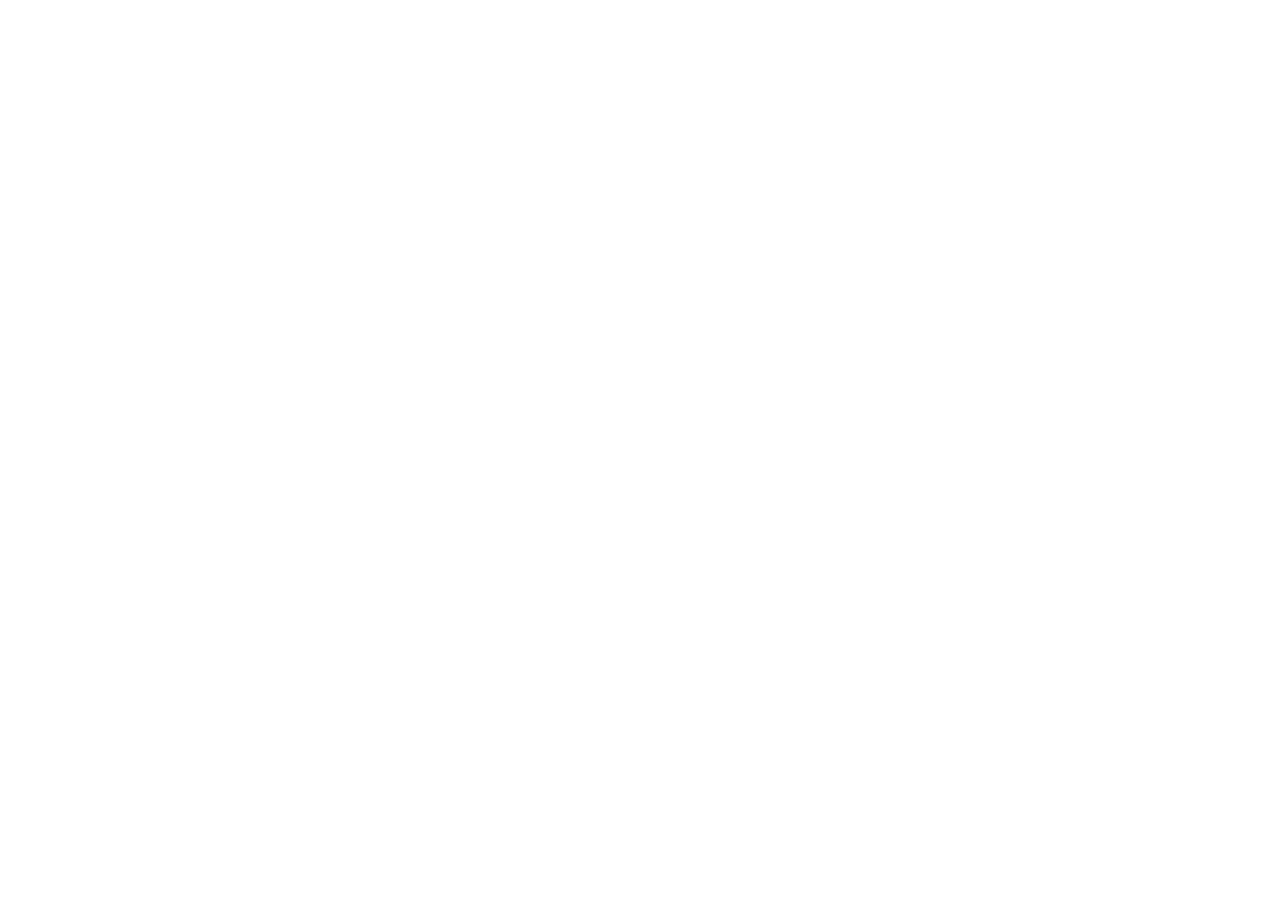
==== commit e10a542f: "Add files via upload" ====
--- a/index.html
+++ b/index.html
@@ -7,8 +7,21 @@
     <link rel="preconnect" href="https://fonts.googleapis.com">
     <link rel="preconnect" href="https://fonts.gstatic.com" crossorigin>
     <link href="https://fonts.googleapis.com/css2?family=Playfair+Display:ital,wght@0,400;0,500;0,600;0,700;1,400;1,500&family=Outfit:wght@300;400;500;600&display=swap" rel="stylesheet">
-    <script type="module" crossorigin src="/assets/index-Cewhyt8s.js"></script>
-    <link rel="stylesheet" crossorigin href="/assets/index-BZpYpzv0.css">
+    <script type="text/javascript">
+      // Reverses the redirect encoded by 404.html so React Router sees the
+      // real path (e.g. "/Pears-Garden/about") instead of the "?/about" it
+      // was bounced here with.
+      (function (l) {
+        if (l.search[1] === '/') {
+          var decoded = l.search.slice(1).split('&').map(function (s) {
+            return s.replace(/~and~/g, '&');
+          }).join('?');
+          window.history.replaceState(null, null, l.pathname.slice(0, -1) + decoded + l.hash);
+        }
+      }(window.location));
+    </script>
+    <script type="module" crossorigin src="/Pears-Garden/assets/index-DNhNRNbz.js"></script>
+    <link rel="stylesheet" crossorigin href="/Pears-Garden/assets/index-BZpYpzv0.css">
   </head>
   <body>
     <div id="root"></div>
